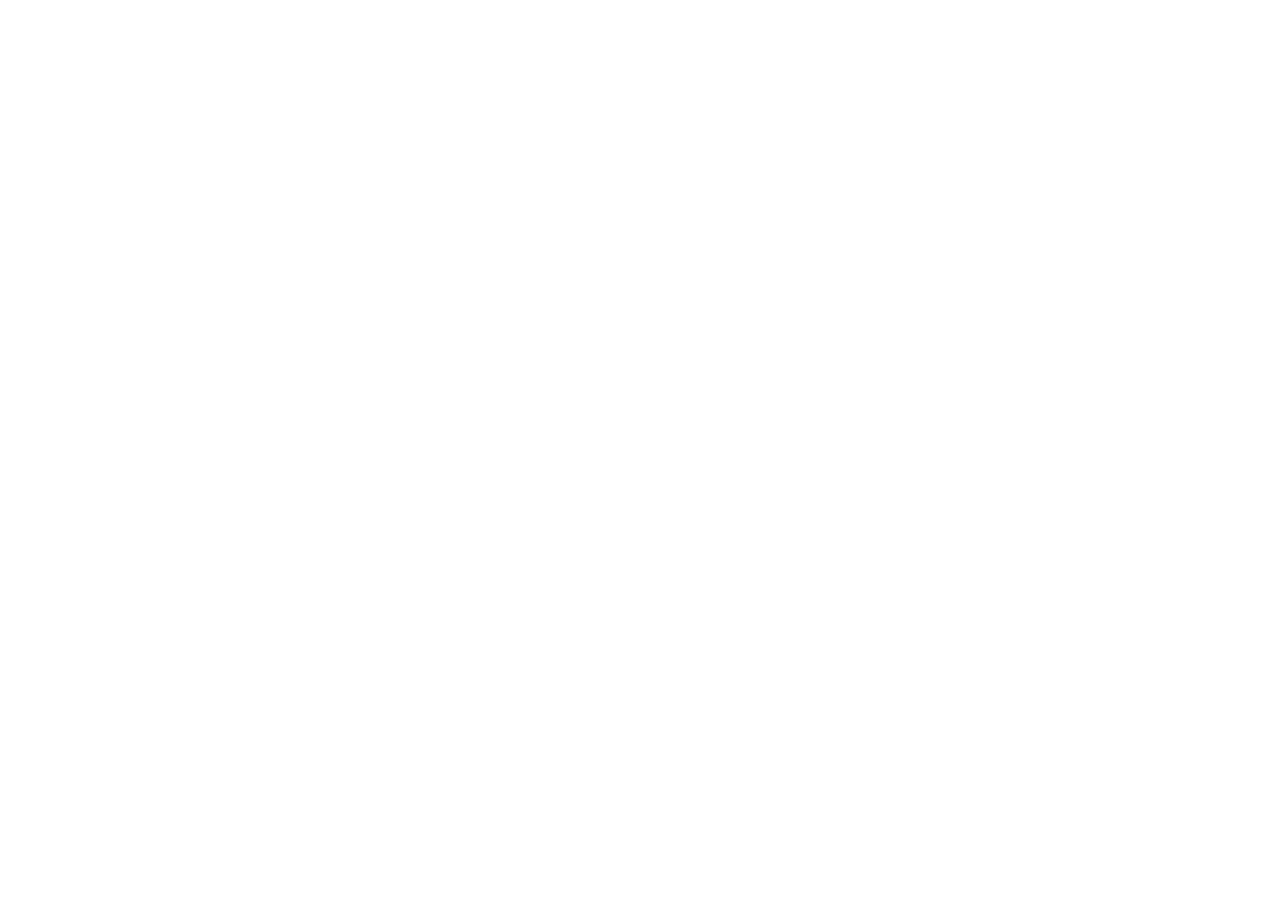
==== Paginas/Contacto.html @ 9133d842 "Proyecto" ====
<!DOCTYPE html>
<html lang="en">
<head>
    <meta charset="UTF-8">
    <meta name="viewport" content="width=device-width, initial-scale=1.0">
    <title>Document</title>
</head>
<body>
    
</body>
</html>
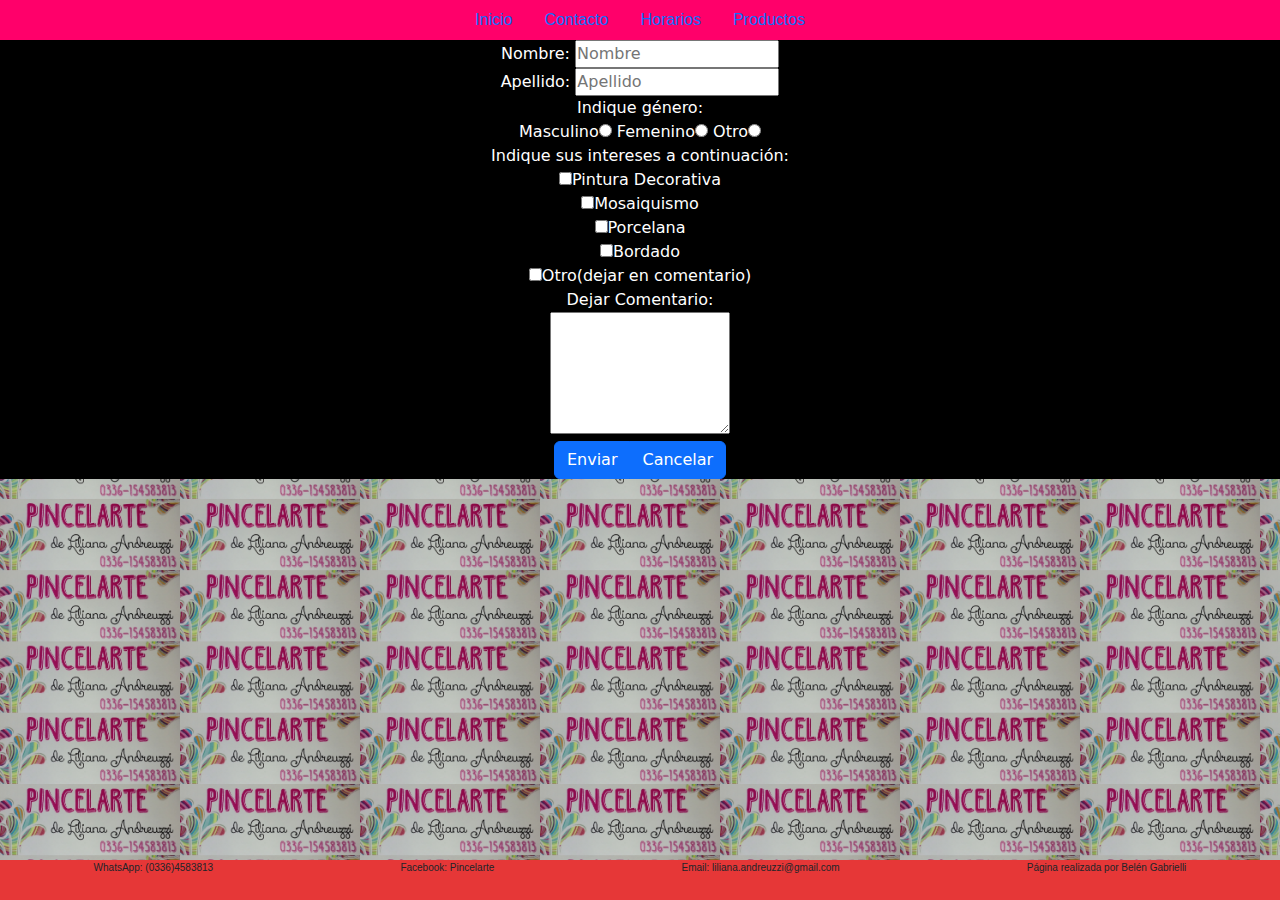
==== commit 1a9296f9: "proyecto" ====
--- a/Paginas/Contacto.html
+++ b/Paginas/Contacto.html
@@ -3,9 +3,63 @@
 <head>
     <meta charset="UTF-8">
     <meta name="viewport" content="width=device-width, initial-scale=1.0">
-    <title>Document</title>
+    <title>Contacto</title>
+    <link rel="stylesheet" href="/style.css">
+    <link href="https://cdn.jsdelivr.net/npm/bootstrap@5.3.3/dist/css/bootstrap.min.css" rel="stylesheet" integrity="sha384-QWTKZyjpPEjISv5WaRU9OFeRpok6YctnYmDr5pNlyT2bRjXh0JMhjY6hW+ALEwIH" crossorigin="anonymous">
+
 </head>
 <body>
-    
+    <header>
+        <nav>
+         <ul class="nav justify-content-center">
+             <li class="nav-item">
+                 <a class="nav-link active" aria-current="page" href="index.html"> Inicio </a>
+             </li>
+             <li class="nav-item">
+                 <a class="nav-link" href="/Paginas/Contacto.html"> Contacto </a>
+             </li>
+             <li class="nav-item">
+                 <a class="nav-link" href="/Paginas/Horarios.html"> Horarios </a>
+             </li>
+             <li class="nav-item">
+                 <a class="nav-link" href="Paginas/Productos.html" > Productos </a>
+             </li>
+         </ul>
+        </nav>
+    </header>
+
+    <div class="formulario">
+     <form action="" method="">
+         Nombre: <input type="text" name="nombre" placeholder="Nombre">
+         <br>
+         Apellido: <input type="text" name="apellido" placeholder="Apellido">
+         <br>
+         Indique género: <br>
+         Masculino<input type="radio" name="género">
+         Femenino<input type="radio" name="género">
+         Otro<input type="radio" name="género"> <br>
+         Indique sus intereses a continuación: <br>
+         <input type="checkbox" name="pintura">Pintura Decorativa<br>
+         <input type="checkbox" name="mosaico">Mosaiquismo<br>
+         <input type="checkbox" name="porcelana">Porcelana<br>
+         <input type="checkbox" name="bordado">Bordado<br>
+         <input type="checkbox" name="otro">Otro(dejar en comentario)<br>
+         Dejar Comentario: <br>
+         <textarea cols="20" rows="5"></textarea>
+         <br>
+         <div class="btn-group" role="group" aria-label="Basic example">
+             <button type="button" class="btn btn-primary">Enviar</button>
+             <button type="button" class="btn btn-primary">Cancelar</button>
+         </div>
+
+        </form>
+    </div>
+    <footer>
+         <p>WhatsApp: (0336)4583813</p>
+         <p>Facebook: Pincelarte</p>
+         <p>Email: liliana.andreuzzi@gmail.com</p>
+         <p>Página realizada por Belén Gabrielli</p>
+    </footer>
+    <script src="https://cdn.jsdelivr.net/npm/bootstrap@5.3.3/dist/js/bootstrap.bundle.min.js" integrity="sha384-YvpcrYf0tY3lHB60NNkmXc5s9fDVZLESaAA55NDzOxhy9GkcIdslK1eN7N6jIeHz" crossorigin="anonymous"></script> 
 </body>
 </html>--- a/style.css
+++ b/style.css
@@ -0,0 +1,133 @@
+/* Estilo de la Pagina Inicio */
+*{
+    padding: 0;
+    margin: 0;
+    box-sizing: border-box;
+    list-style: none;
+    text-decoration: none;
+}
+.nav{
+    font-family: 'Franklin Gothic Medium', 'Arial Narrow', Arial, sans-serif;
+    background-color: rgb(255, 0, 106);
+}
+footer{
+    font-size: x-small;
+    font-family: 'Franklin Gothic Medium', 'Arial Narrow', Arial, sans-serif;
+    height: 100%;
+    max-height: max-content;
+    text-align: center;
+    display: flex;
+    flex-direction: row;
+    justify-content: space-around;
+    position: absolute;
+    bottom: 0%;
+    left: 0%;
+    width: 100%;
+    height: 2.5rem;
+    background-color: rgb(230, 55, 55);
+    
+}
+.content{
+    margin-right: 250px; /* Espacio para el aside */
+    padding: 20px;
+}
+aside{
+    position: fixed;
+    top: 0;
+    right: 0;
+    width: 250px;
+    height: 100%;
+    background-color:beige;
+    color:black;
+    font-family: 'Franklin Gothic Medium', 'Arial Narrow', Arial, sans-serif;
+    border-left: 1px solid #ccc;
+    padding: 20px;
+    box-sizing: border-box;
+    
+}
+body{
+    background-image: url(Imagenes/Pincelarte\ encabezado.jpg);
+    background-size: 180px;
+}
+.h1{
+    color:black;
+    font-family: 'Franklin Gothic Medium', 'Arial Narrow', Arial, sans-serif;
+}
+.parrafo{
+    background-color: burlywood;
+    border: 2px solid black;
+    font-family: 'Franklin Gothic Medium', 'Arial Narrow', Arial, sans-serif;
+    box-sizing: content-box;
+    box-shadow: 4px 4px 4px black;
+    display: flex;
+    justify-content:space-between;
+    min-height: 100px;
+    width: 1000px;
+}
+
+.formulario{
+   text-align: center;
+   background-color: black;
+   color: white;
+   align-items: center;
+   justify-content: center;
+   margin-left: auto;
+   margin-right: auto
+   
+   
+}
+/* Estilo de la Pagina Horarios */
+
+table{
+    border: 5px white solid;
+    border-collapse: separate;
+    margin-left: auto;
+    margin-right: auto;
+}
+.semana{
+    text-align: center;
+    font-family: 'Franklin Gothic Medium', 'Arial Narrow', Arial, sans-serif;
+    background-color: purple;
+    border: 2px white solid;
+}
+.Dias, .Niños, .Adultos{
+    text-align: center;
+    font-family: 'Franklin Gothic Medium', 'Arial Narrow', Arial, sans-serif;
+    background-color: palevioletred;
+    border: 2px white solid;
+
+}
+.Martes, .ho1{
+    text-align: center;
+    font-family: 'Franklin Gothic Medium', 'Arial Narrow', Arial, sans-serif;
+    background-color: rgb(236, 61, 61);
+    border: 2px white solid;
+}
+.Miercoles, .ho2{
+    text-align: center;
+    font-family: 'Franklin Gothic Medium', 'Arial Narrow', Arial, sans-serif;
+    background-color: rgb(245, 245, 43);
+    border: 2px white solid;
+}
+.Jueves, .ho3{
+    text-align: center;
+    font-family: 'Franklin Gothic Medium', 'Arial Narrow', Arial, sans-serif;
+    background-color: skyblue;
+    border: 2px white solid;
+}
+.Consultar{
+    text-align: center;
+    font-family: 'Franklin Gothic Medium', 'Arial Narrow', Arial, sans-serif;
+    background-color: palevioletred;
+    border: 1px white solid;
+}
+
+/*Estilo de la Pagina Productos */
+
+.contenedor{
+    display: flex;
+    justify-content: space-around;
+    width: 800%;
+    max-width: 1000px;
+    margin-bottom: 500px;
+}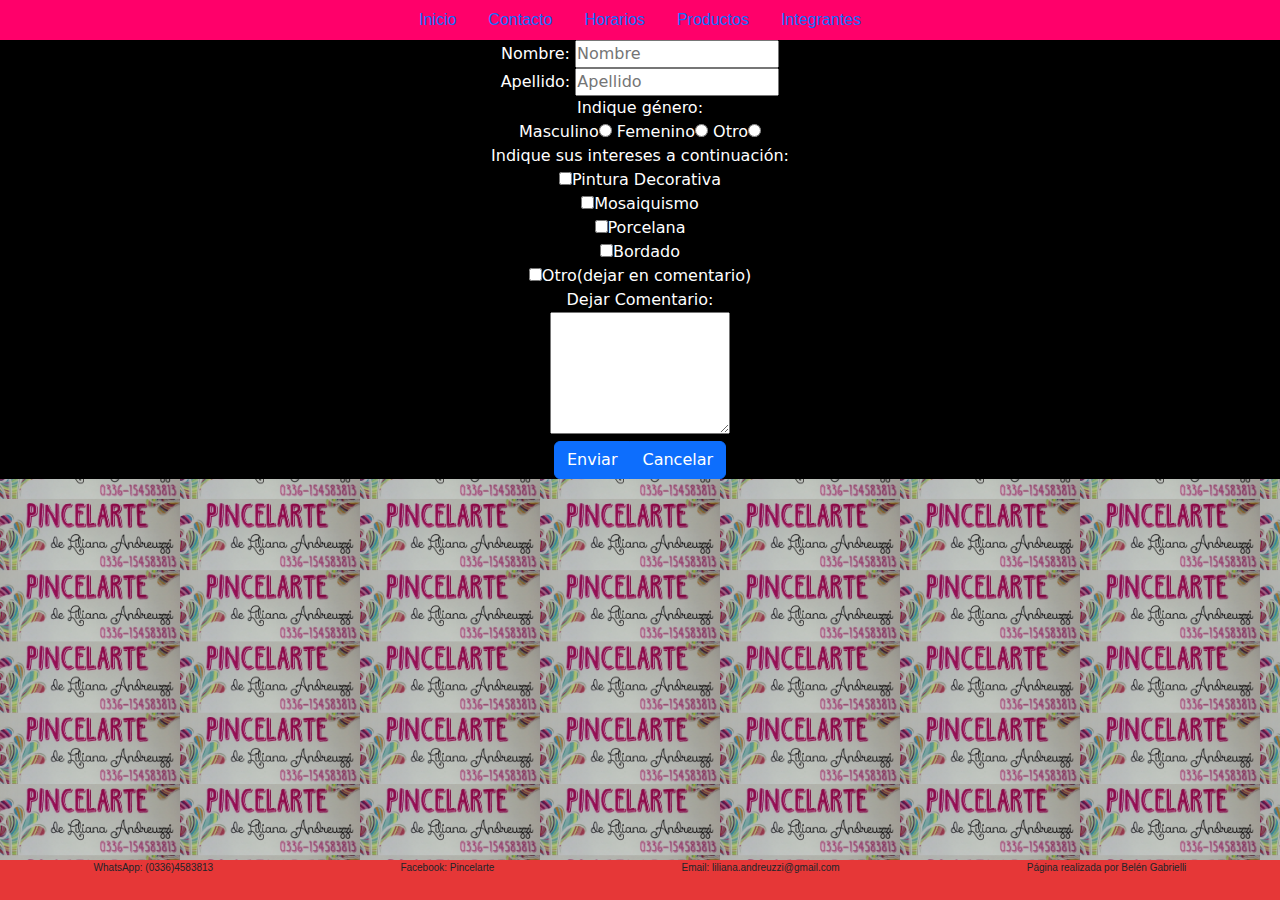
==== commit 4f974d22: "integrantes" ====
--- a/Paginas/Contacto.html
+++ b/Paginas/Contacto.html
@@ -13,7 +13,7 @@
         <nav>
          <ul class="nav justify-content-center">
              <li class="nav-item">
-                 <a class="nav-link active" aria-current="page" href="index.html"> Inicio </a>
+                 <a class="nav-link active" aria-current="page" href="/index.html"> Inicio </a>
              </li>
              <li class="nav-item">
                  <a class="nav-link" href="/Paginas/Contacto.html"> Contacto </a>
@@ -22,8 +22,11 @@
                  <a class="nav-link" href="/Paginas/Horarios.html"> Horarios </a>
              </li>
              <li class="nav-item">
-                 <a class="nav-link" href="Paginas/Productos.html" > Productos </a>
+                 <a class="nav-link" href="/Paginas/Productos.html" > Productos </a>
              </li>
+             <li class="nav-item">
+                <a class="nav-link" href="/Paginas/Integrantes.html" > Integrantes </a>
+              </li>
          </ul>
         </nav>
     </header>
--- a/style.css
+++ b/style.css
@@ -61,9 +61,15 @@
     box-shadow: 4px 4px 4px black;
     display: flex;
     justify-content:space-between;
-    min-height: 100px;
-    width: 1000px;
+   
+    margin-right: 18.5%;
 }
+.accordion{
+    margin-right: 18%;
+}
+
+
+/* Estilo de la Pgina Contacto*/
 
 .formulario{
    text-align: center;
@@ -76,6 +82,7 @@
    
    
 }
+
 /* Estilo de la Pagina Horarios */
 
 table{
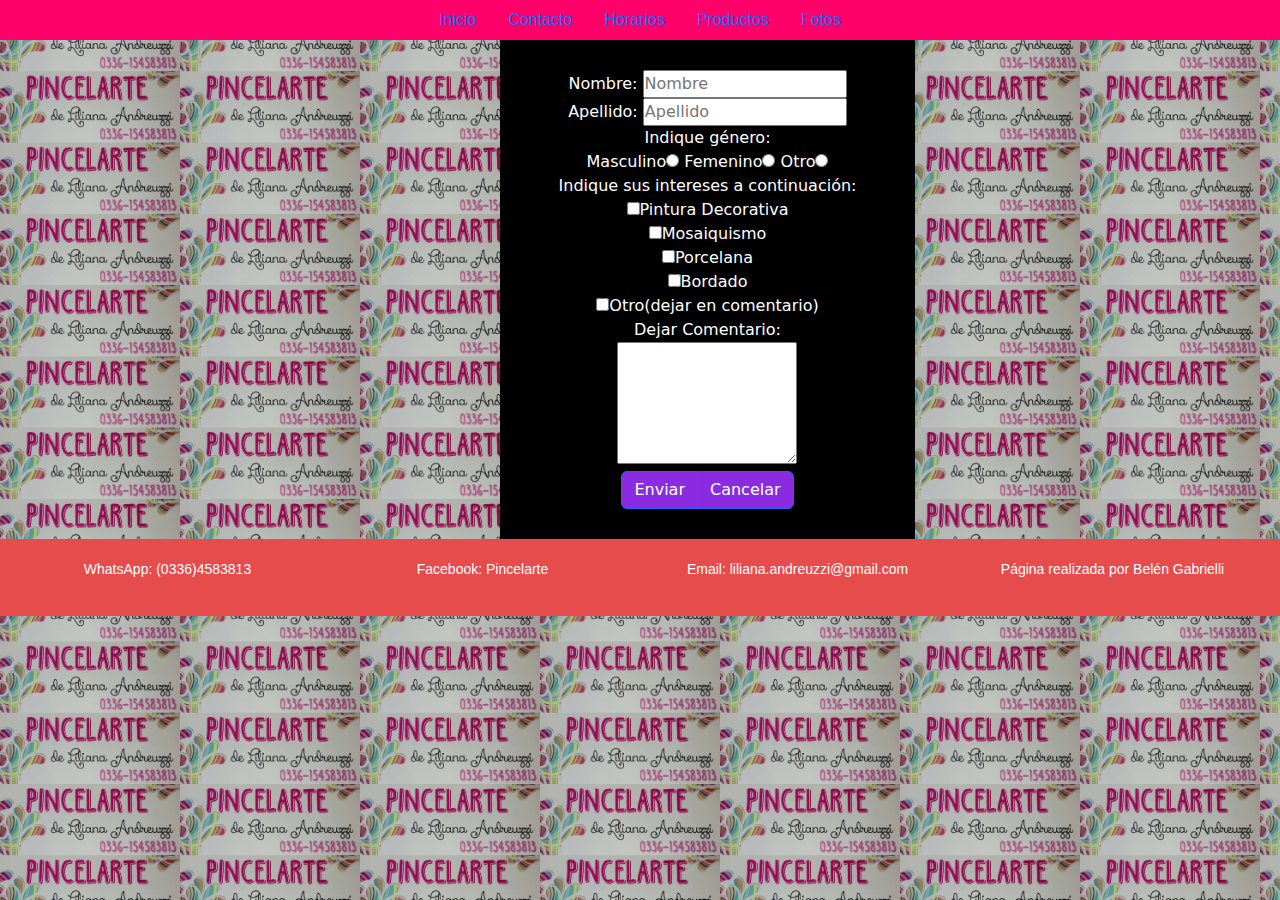
==== commit 5df2f0a4: "proyecto" ====
--- a/Paginas/Contacto.html
+++ b/Paginas/Contacto.html
@@ -4,8 +4,8 @@
     <meta charset="UTF-8">
     <meta name="viewport" content="width=device-width, initial-scale=1.0">
     <title>Contacto</title>
+    <link href="https://cdn.jsdelivr.net/npm/bootstrap@5.3.3/dist/css/bootstrap.min.css" rel="stylesheet" integrity="sha384-QWTKZyjpPEjISv5WaRU9OFeRpok6YctnYmDr5pNlyT2bRjXh0JMhjY6hW+ALEwIH" crossorigin="anonymous">
     <link rel="stylesheet" href="/style.css">
-    <link href="https://cdn.jsdelivr.net/npm/bootstrap@5.3.3/dist/css/bootstrap.min.css" rel="stylesheet" integrity="sha384-QWTKZyjpPEjISv5WaRU9OFeRpok6YctnYmDr5pNlyT2bRjXh0JMhjY6hW+ALEwIH" crossorigin="anonymous">
 
 </head>
 <body>
@@ -25,12 +25,12 @@
                  <a class="nav-link" href="/Paginas/Productos.html" > Productos </a>
              </li>
              <li class="nav-item">
-                <a class="nav-link" href="/Paginas/Integrantes.html" > Integrantes </a>
+                <a class="nav-link" href="/Paginas/Fotos.html" > Fotos </a>
               </li>
          </ul>
         </nav>
     </header>
-
+    <main>
     <div class="formulario">
      <form action="" method="">
          Nombre: <input type="text" name="nombre" placeholder="Nombre">
@@ -57,12 +57,13 @@
 
         </form>
     </div>
+    </main>
     <footer>
-         <p>WhatsApp: (0336)4583813</p>
-         <p>Facebook: Pincelarte</p>
-         <p>Email: liliana.andreuzzi@gmail.com</p>
-         <p>Página realizada por Belén Gabrielli</p>
-    </footer>
-    <script src="https://cdn.jsdelivr.net/npm/bootstrap@5.3.3/dist/js/bootstrap.bundle.min.js" integrity="sha384-YvpcrYf0tY3lHB60NNkmXc5s9fDVZLESaAA55NDzOxhy9GkcIdslK1eN7N6jIeHz" crossorigin="anonymous"></script> 
+         <p class="pie"> WhatsApp: (0336)4583813 </p>
+          <p class="pie"> Facebook: Pincelarte </p>
+          <p class="pie"> Email: liliana.andreuzzi@gmail.com </p>
+          <p class="fondo"> Página realizada por Belén Gabrielli </p>
+        </footer>
+        <script src="https://cdn.jsdelivr.net/npm/bootstrap@5.3.3/dist/js/bootstrap.bundle.min.js" integrity="sha384-YvpcrYf0tY3lHB60NNkmXc5s9fDVZLESaAA55NDzOxhy9GkcIdslK1eN7N6jIeHz" crossorigin="anonymous"></script> 
 </body>
 </html>--- a/style.css
+++ b/style.css
@@ -2,57 +2,43 @@
 *{
     padding: 0;
     margin: 0;
-    box-sizing: border-box;
-    list-style: none;
-    text-decoration: none;
 }
 .nav{
     font-family: 'Franklin Gothic Medium', 'Arial Narrow', Arial, sans-serif;
     background-color: rgb(255, 0, 106);
 }
-footer{
-    font-size: x-small;
-    font-family: 'Franklin Gothic Medium', 'Arial Narrow', Arial, sans-serif;
-    height: 100%;
-    max-height: max-content;
-    text-align: center;
-    display: flex;
-    flex-direction: row;
-    justify-content: space-around;
-    position: absolute;
-    bottom: 0%;
-    left: 0%;
-    width: 100%;
-    height: 2.5rem;
-    background-color: rgb(230, 55, 55);
-    
-}
+body{
+    background-image: url(Imagenes/Pincelarte\ encabezado.jpg);
+    background-size: 180px;
+   
+}
+.titulo{
+    color: white;
+    background-color: rgb(235, 82, 113);
+    margin-right: 18.5%;
+}
+
+
 .content{
     margin-right: 250px; /* Espacio para el aside */
     padding: 20px;
 }
 aside{
     position: fixed;
-    top: 0;
+    top: 40px;
     right: 0;
     width: 250px;
-    height: 100%;
+    height: 50%;
     background-color:beige;
     color:black;
     font-family: 'Franklin Gothic Medium', 'Arial Narrow', Arial, sans-serif;
     border-left: 1px solid #ccc;
     padding: 20px;
+    margin-bottom: 40px;
     box-sizing: border-box;
     
 }
-body{
-    background-image: url(Imagenes/Pincelarte\ encabezado.jpg);
-    background-size: 180px;
-}
-.h1{
-    color:black;
-    font-family: 'Franklin Gothic Medium', 'Arial Narrow', Arial, sans-serif;
-}
+
 .parrafo{
     background-color: burlywood;
     border: 2px solid black;
@@ -67,6 +53,17 @@
 .accordion{
     margin-right: 18%;
 }
+.accordion-button{
+    background-color: aquamarine;
+    font-family: 'Franklin Gothic Medium', 'Arial Narrow', Arial, sans-serif;
+    text-decoration: underline 2px solid violet;
+}
+.accordion-body{
+    background-color: rgb(162, 84, 235);
+    color: whitesmoke;
+    font-family: 'Franklin Gothic Medium', 'Arial Narrow', Arial, sans-serif;
+}
+
 
 
 /* Estilo de la Pgina Contacto*/
@@ -75,10 +72,11 @@
    text-align: center;
    background-color: black;
    color: white;
-   align-items: center;
+   display: flex;
    justify-content: center;
-   margin-left: auto;
-   margin-right: auto
+   padding: 30px;
+   width: 415px;
+   margin-left: 500px;
    
    
 }
@@ -131,10 +129,110 @@
 
 /*Estilo de la Pagina Productos */
 
+
+.body{
+    background-color: rgb(228, 76, 106);
+}
+.card{
+    display: flex;
+    flex-direction: column;
+}
 .contenedor{
-    display: flex;
+    display: grid;
+    grid-template-columns: repeat(4,1fr);
+    gap: 20px;
+    margin: auto;
+    background-image: url(Imagenes/Pincelarte\ encabezado.jpg);
+    background-size: 180px;
+}
+.card-body{
+    width: 200px;
+    padding: 8px;
+    margin: auto;
+    border-radius: 8px;
+    background-color: rgb(30, 192, 138);
+    color: rgb(14, 13, 13);
+    display: flex;
+    flex-direction: column;
+    align-items: flex-start;
+    gap: 8px;
+    cursor: pointer;
+    transition: all 0.3;
+}
+.card-body:hover{
+    transform: scale(0.9);
+    transition: all 0.3s;
+}
+.cardimg{
+    width: 100%;
+    border-radius: 6px;
+    box-shadow: 0 2px 4px #333;
+
+}
+.card-title{
+    font-weight: bold;
+    font-size: 18px;
+}
+.card-info{
+    color: rgb(63, 59, 59);
+    font-size: small;
+}
+.btn{
+    background-color: blueviolet;
+}
+footer{
+    background-color: rgb(231, 76, 76);
+    font-family: 'Franklin Gothic Medium', 'Arial Narrow', Arial, sans-serif;
+    font-size: x-small;
+    margin: auto;
+    display: flex;
+    flex-direction: row;
     justify-content: space-around;
-    width: 800%;
-    max-width: 1000px;
-    margin-bottom: 500px;
-}+    padding: 10px;
+    font-size: 14px;
+    max-height: max-content;
+    position: relative;
+    bottom: 0%;
+    width: 100%;
+
+}
+/* footer {
+   position: fixed;
+   bottom: 0%;
+   width: 100%;
+
+  } */
+
+.pie, .fondo{
+    color: white;
+    padding: 10px;
+    width: 100%; height: 100%;
+    font-size: 14px;
+    text-align: center;
+    
+}
+
+
+
+
+
+
+
+/* Estilo pagina Fotos */
+.tabla{
+    border: 10px white solid;
+    border-collapse: separate;
+    margin-left: auto;
+    margin-right: auto;
+}
+.Fotos{
+    text-align: center;
+    font-family: 'Franklin Gothic Medium', 'Arial Narrow', Arial, sans-serif;
+    background-color: purple;
+    color: white;
+    border: 2px white solid;
+}
+.fila{
+    border: 2px white solid;
+}
+
